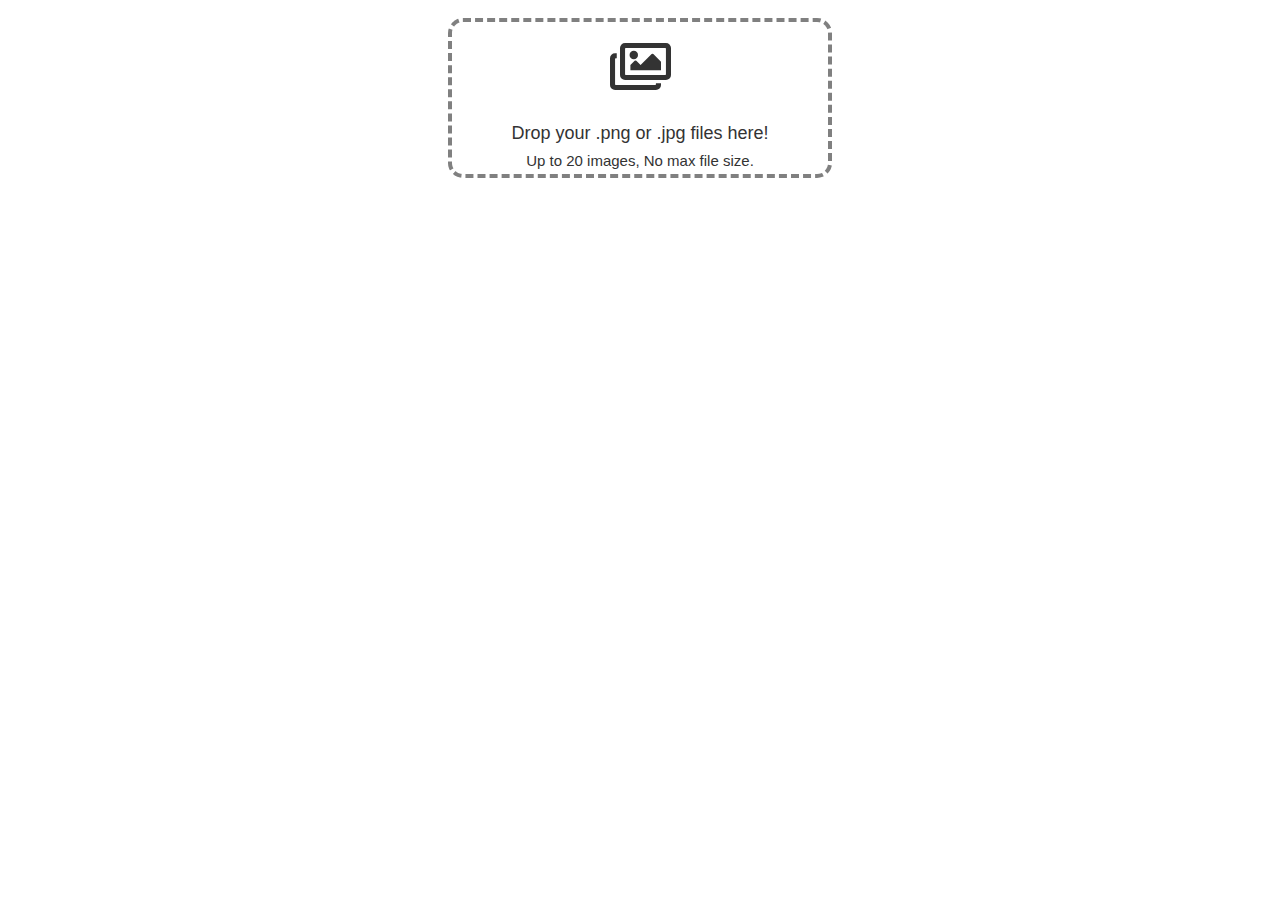
==== index.html @ bd0c081b "commit" ====
<!DOCTYPE html>
<html lang="en">
<head>
    <meta charset="UTF-8">
    <meta http-equiv="X-UA-Compatible" content="IE=edge">
    <meta name="viewport" content="width=device-width, initial-scale=1.0">
    <title>File Input Drag n Drop</title>
    <link rel="stylesheet" href="https://cdnjs.cloudflare.com/ajax/libs/font-awesome/5.15.3/css/all.min.css" />
    <link rel="stylesheet" href="css/main.css">
    <script src="js/main.js" defer></script>
</head>
<body>
    <main>
        <section class="droparea">
            <i class="far fa-images"></i>
            <p>Drop your .png or .jpg files here!</p>
            <p><small>Up to 20 images, No max file size.</small></p>
        </section>
    </main>
</body>
</html>
---- css/main.css ----
* {
    margin: 0;
    padding: 0;
    box-sizing: border-box;
  }
  
  html {
    font-size: 18px;
    font-family: Arial, Helvetica, sans-serif;
    color: #333;
    line-height: 1.5rem;
  }
  
  body {
    background-color: #fff;
    min-height: 100vh;
    display: flex;
    justify-content: center;
    align-items: flex-start;
  }
  
  main {
    display: flex;
    flex-direction: column;
  }
  
  header {
    margin-top: 1rem;
  }
  
  .droparea {
    margin: 1rem auto;
    display: flex;
    flex-direction: column;
    justify-content: center;
    align-items: center;
    width: 384px;
    max-width: 100%;
    height: 160px;
    border: 4px dashed grey;
    border-radius: 15px;
  }
  
  .droparea i {
    font-size: 3rem;
    flex-grow: 1;
    padding-top: 1rem;
  }
  
  .green-border {
    border-color: green;
  }
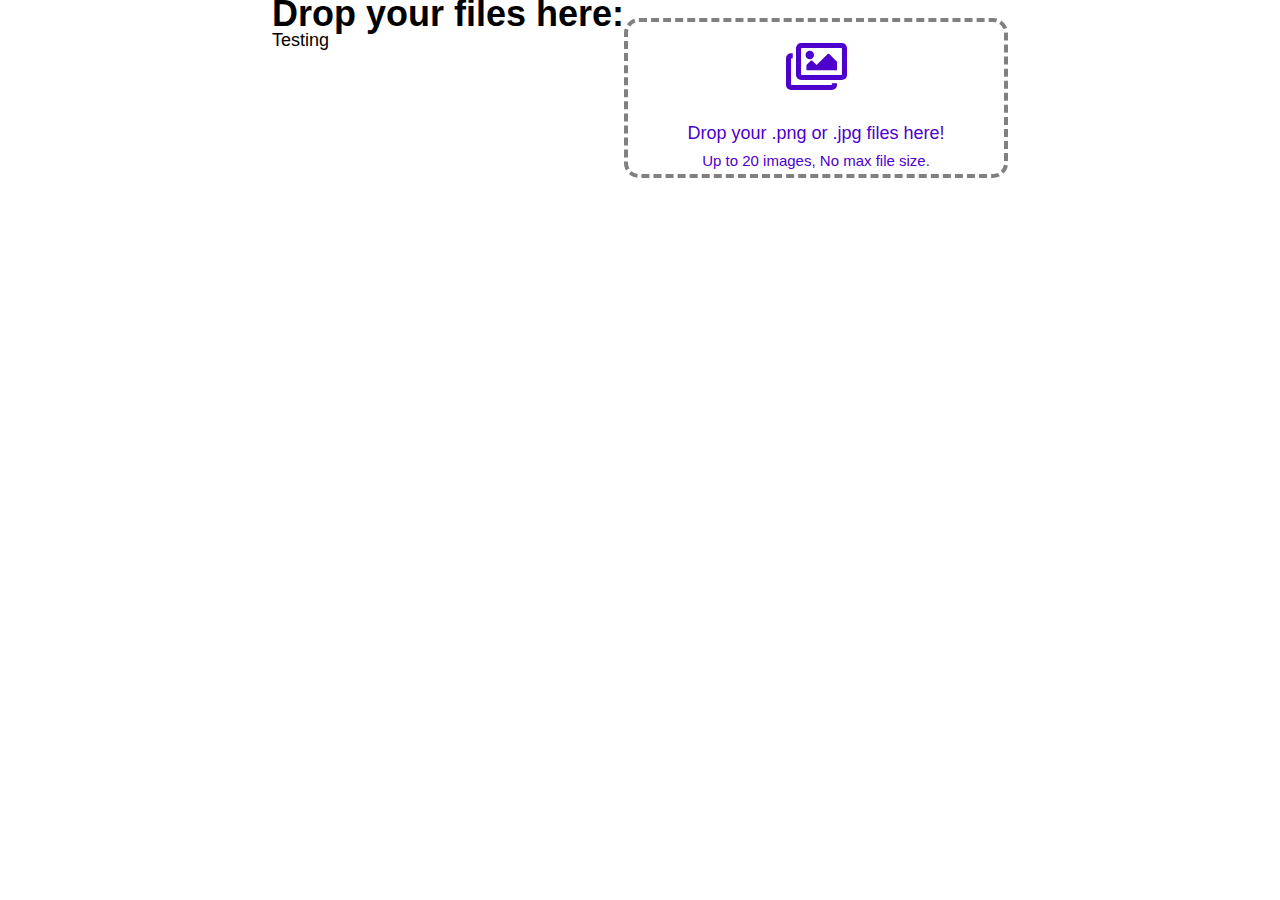
==== commit a5d5f51a: "PreStart" ====
--- a/index.html
+++ b/index.html
@@ -10,6 +10,11 @@
     <script src="js/main.js" defer></script>
 </head>
 <body>
+    <!-- Here you can adjust the site without worrying about the drag and drop -->
+    <div class="one">
+    <h1>Drop your files here:</h1> 
+    <p>Testing</p>
+</div>
     <main>
         <section class="droparea">
             <i class="far fa-images"></i>
--- a/css/main.css
+++ b/css/main.css
@@ -7,7 +7,7 @@
   html {
     font-size: 18px;
     font-family: Arial, Helvetica, sans-serif;
-    color: #333;
+    color: rgb(78, 0, 204);
     line-height: 1.5rem;
   }
   
@@ -49,4 +49,8 @@
   
   .green-border {
     border-color: green;
+  }
+
+  .one {
+      color: black;
   }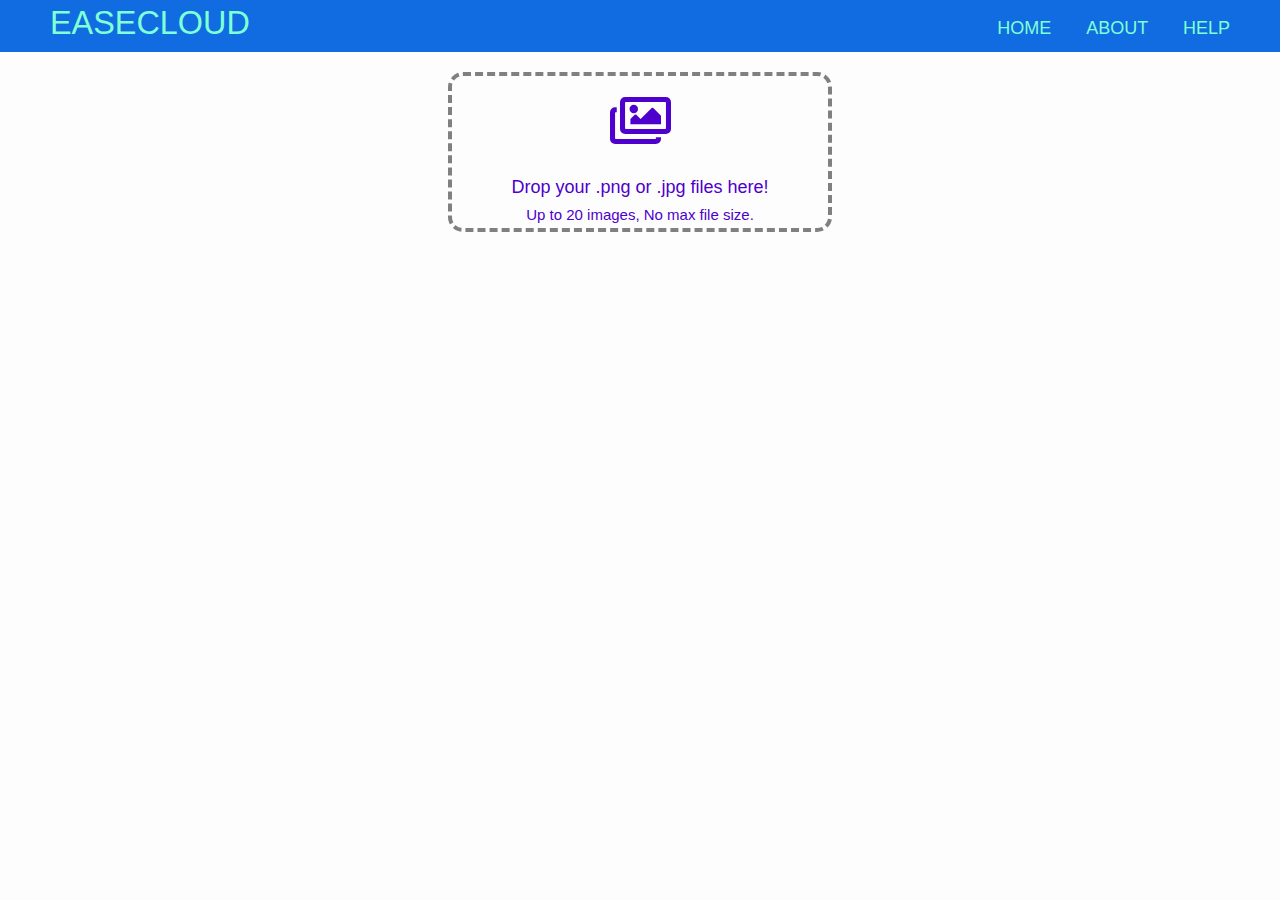
==== commit 100ff22e: "Nav Bar" ====
--- a/index.html
+++ b/index.html
@@ -9,7 +9,15 @@
     <link rel="stylesheet" href="css/main.css">
     <script src="js/main.js" defer></script>
 </head>
-<body>
+<body style="background-image: url('Images/_3.png');">
+    <div class="Header">
+        <a href="#" class="Logo" Game Launcher>EaseCloud</a>
+        <div class="Nav">
+        <a href="#Home">Home</a>
+        <a href="#About">About</a>
+        <a href="#Help">Help</a>
+        </div>
+        </div>
     <!-- Here you can adjust the site without worrying about the drag and drop -->
     <div class="one">
     <h1>Drop your files here:</h1> 
--- a/css/main.css
+++ b/css/main.css
@@ -12,11 +12,12 @@
   }
   
   body {
-    background-color: #fff;
+    background-color: rgba(247, 247, 247, 0.212);
     min-height: 100vh;
     display: flex;
     justify-content: center;
     align-items: flex-start;
+    display: inline;
   }
   
   main {
@@ -53,4 +54,35 @@
 
   .one {
       color: black;
-  }+      
+  }
+
+  @import url('https://fonts.googleapis.com/css2?family=Cairo:wght@600&display=swap');
+*{font-family: 'Cairo', sans-serif;
+margin: 0%;
+padding: 0%;
+}
+.Header{
+background-color: rgb(17, 108, 226);
+width: 100%;
+position: fixed;
+z-index: 999;
+display: flex;
+justify-content: space-between;
+align-items: baseline;
+padding: 10px 50px;
+}
+.Logo{
+    text-decoration: none;
+    text-transform: uppercase;
+    color: aquamarine;
+    font-size: 1.8em;
+}
+
+.Nav a{
+  text-decoration: none;
+  text-transform: uppercase;
+  color: aquamarine;
+  font-size: 1em;
+  padding-left: 30px;
+}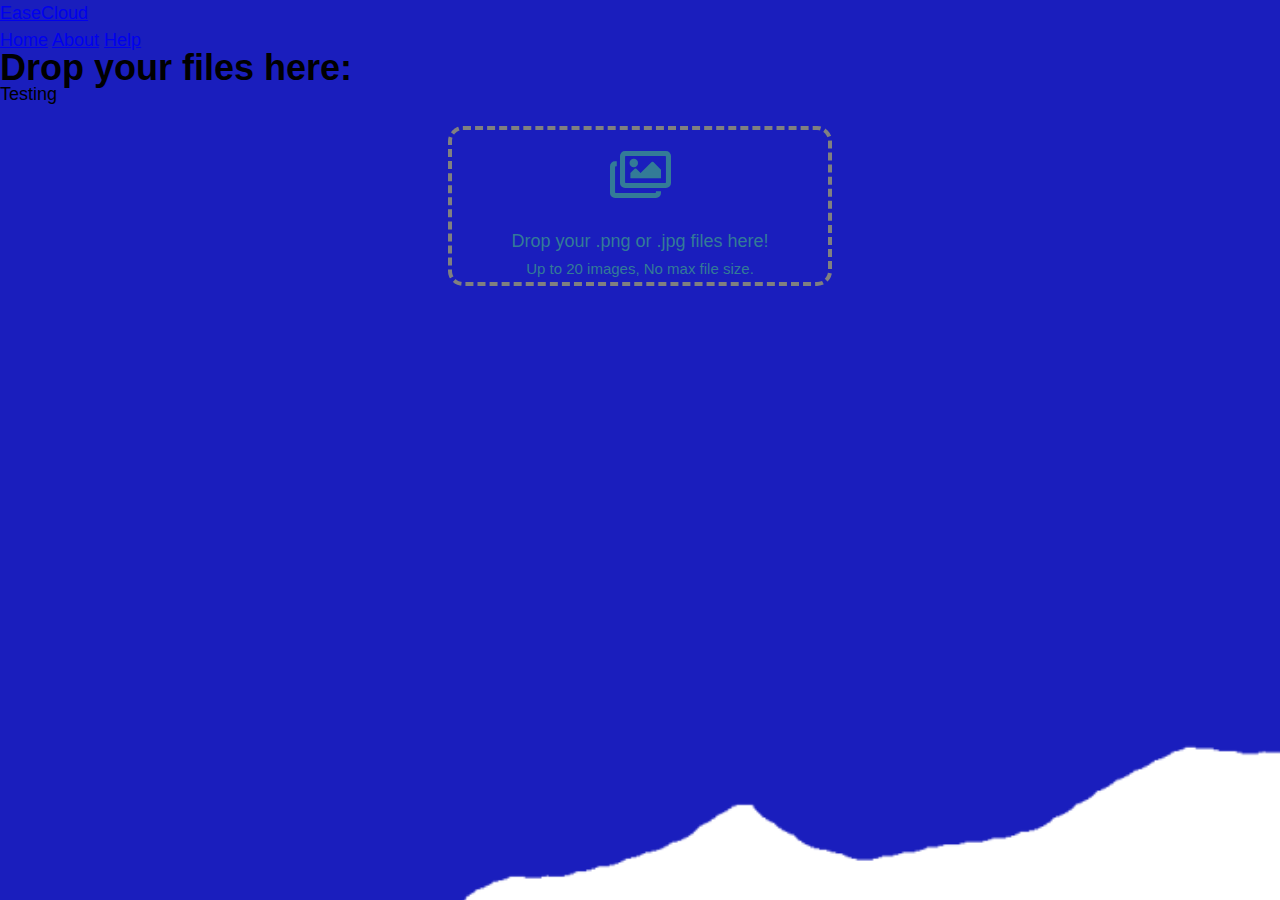
==== commit 3ecf96e1: "Hi" ====
--- a/index.html
+++ b/index.html
@@ -6,10 +6,18 @@
     <meta name="viewport" content="width=device-width, initial-scale=1.0">
     <title>File Input Drag n Drop</title>
     <link rel="stylesheet" href="https://cdnjs.cloudflare.com/ajax/libs/font-awesome/5.15.3/css/all.min.css" />
-    <link rel="stylesheet" href="css/main.css">
-    <script src="js/main.js" defer></script>
+    <link rel="stylesheet" href="css/Drag and Drop.css">
+    <script src="js/Drag and Drop.js" defer></script>
+    <style>
+        body{
+            background-image: url('Images/AA.png');
+            background-repeat: no-repeat;
+            background-size: cover;
+        }
+    </style>
 </head>
-<body style="background-image: url('Images/_3.png');">
+<body>
+    <!--Nav Bar-->
     <div class="Header">
         <a href="#" class="Logo" Game Launcher>EaseCloud</a>
         <div class="Nav">
--- a/css/Drag and Drop.css
+++ b/css/Drag and Drop.css
@@ -0,0 +1,60 @@
+* {
+    margin: 0;
+    padding: 0;
+    box-sizing: border-box;
+  }
+  
+  html {
+    font-size: 18px;
+    font-family: Arial, Helvetica, sans-serif;
+    color: rgb(51, 123, 151);
+    line-height: 1.5rem;
+  }
+  
+  body {
+    background-image: url('Images/AA.png');
+    /*
+    background-color: rgba(247, 247, 247, 0.212);
+    min-height: 100vh;
+    display: flex;
+    justify-content: center;
+    align-items: flex-start;
+    display: inline;*/
+  }
+  
+  main {
+    display: flex;
+    flex-direction: column;
+  }
+  
+  header {
+    margin-top: 1rem;
+  }
+  
+  .droparea {
+    margin: 1rem auto;
+    display: flex;
+    flex-direction: column;
+    justify-content: center;
+    align-items: center;
+    width: 384px;
+    max-width: 100%;
+    height: 160px;
+    border: 4px dashed grey;
+    border-radius: 15px;
+  }
+  
+  .droparea i {
+    font-size: 3rem;
+    flex-grow: 1;
+    padding-top: 1rem;
+  }
+  
+  .green-border {
+    border-color: green;
+  }
+
+  .one {
+      color: black;
+      
+  }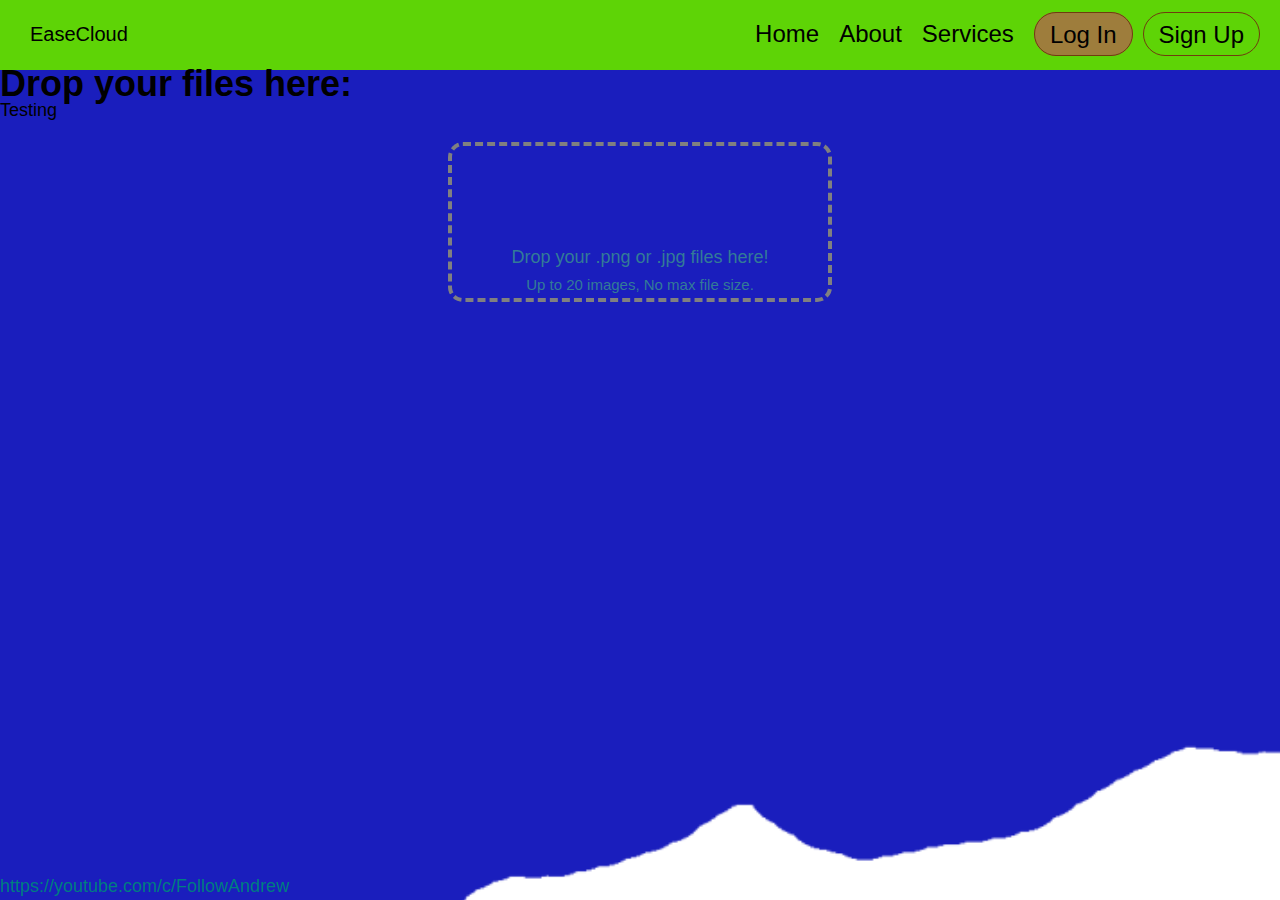
==== commit a765473d: "Ah,,," ====
--- a/index.html
+++ b/index.html
@@ -2,12 +2,23 @@
 <html lang="en">
 <head>
     <meta charset="UTF-8">
-    <meta http-equiv="X-UA-Compatible" content="IE=edge">
     <meta name="viewport" content="width=device-width, initial-scale=1.0">
-    <title>File Input Drag n Drop</title>
-    <link rel="stylesheet" href="https://cdnjs.cloudflare.com/ajax/libs/font-awesome/5.15.3/css/all.min.css" />
-    <link rel="stylesheet" href="css/Drag and Drop.css">
-    <script src="js/Drag and Drop.js" defer></script>
+    <meta http-equiv="X-UA-Compatible" content="ie=edge">
+    <title>EaseCloud</title>
+    <link rel="stylesheet" href="Nav bar.css">
+    <link rel="stylesheet" href="Drag and Drop.css">
+   <script>
+        
+    $(function() {
+    $(".toggle").on("click", function() {
+        if ($(".item").hasClass("active")) {
+            $(".item").removeClass("active");
+        } else {
+            $(".item").addClass("active");
+        }
+    });
+});
+    </script>
     <style>
         body{
             background-image: url('Images/AA.png');
@@ -18,14 +29,23 @@
 </head>
 <body>
     <!--Nav Bar-->
-    <div class="Header">
-        <a href="#" class="Logo" Game Launcher>EaseCloud</a>
-        <div class="Nav">
-        <a href="#Home">Home</a>
-        <a href="#About">About</a>
-        <a href="#Help">Help</a>
-        </div>
-        </div>
+    <nav>
+        <ul class="menu">
+            <li class="logo"><a href="#">EaseCloud</a></li>
+            <li class="item"><a href="#">Home</a></li>
+            <li class="item"><a href="#">About</a></li>
+            <li class="item"><a href="#">Services</a></li>
+            </li>
+            <li class="item button"><a href="#">Log In</a></li>
+            <li class="item button secondary"><a href="#">Sign Up</a></li>
+            <li class="toggle"><span class="bars"></span></li>
+        </ul>
+    </nav>
+    <main>
+        <a href="https://youtube.com/c/FollowAndrew" style="position:fixed;bottom:0;color:teal;display:block;text-align:center;font-size:1em">https://youtube.com/c/FollowAndrew</a>
+    </main>
+</body>
+</html>
     <!-- Here you can adjust the site without worrying about the drag and drop -->
     <div class="one">
     <h1>Drop your files here:</h1> 
@@ -38,5 +58,10 @@
             <p><small>Up to 20 images, No max file size.</small></p>
         </section>
     </main>
+    
+    <script
+    src="https://code.jquery.com/jquery-3.4.1.slim.min.js"
+    integrity="sha256-pasqAKBDmFT4eHoN2ndd6lN370kFiGUFyTiUHWhU7k8="
+    crossorigin="anonymous"></script>
 </body>
 </html> --- a/Nav bar.css
+++ b/Nav bar.css
@@ -0,0 +1,161 @@
+* {
+    box-sizing: border-box;
+    padding: 0;
+    margin: 0;
+  }
+  body {
+    font-family: sans-serif;
+  }
+  nav {
+    background: rgb(94, 212, 6);
+    padding: 5px 20px;
+    font-family: Impact, Haettenschweiler, 'Arial Narrow Bold', sans-serif;
+  }
+  ul {
+    list-style-type: none;
+    font-size: xx-large;
+  }
+  a {
+    color: rgb(0, 0, 0);
+    text-decoration: none;
+    font-size: x-large;
+  }
+  a:hover {
+    text-decoration: underline;
+  }
+  .logo a:hover {
+    text-decoration: none;
+  }
+  .menu li {
+    font-size: 16px;
+    padding: 15px 5px;
+    white-space: nowrap;
+  }
+  .logo a,
+  .toggle a {
+    font-size: 20px;
+  }
+  .button.secondary {
+    border-bottom: 1px #444 solid;
+  }
+  
+  /* Mobile menu */
+  .menu {
+    display: flex;
+    flex-wrap: wrap;
+    justify-content: space-between;
+    align-items: center;
+  }
+  .toggle {
+    order: 1;
+  }
+  .item.button {
+    order: 2;
+  }
+  .item {
+    width: 100%;
+    text-align: center;
+    order: 3;
+    display: none;
+  }
+  .item.active {
+    display: block;
+  }
+  
+  /* Navbar Toggle */
+  .toggle {
+    cursor:pointer;
+  }
+  .bars {
+    background: #999;
+    display: inline-block;
+    height: 2px;
+    position: relative;
+    transition: background .2s ease-out;
+    width: 18px;
+  }
+  .bars:before,
+  .bars:after {
+    background: #999;
+    content: '';
+    display: block;
+    height: 100%;
+    position: absolute;
+    transition: all .2s ease-out;
+    width: 100%;
+  }
+  .bars:before {
+    top: 5px;
+  }
+  .bars:after {
+    top: -5px;
+  }
+  
+  /* Tablet menu */
+  @media all and (min-width: 468px) {
+    .menu {
+        justify-content: center;
+    }
+  
+    .logo {
+        flex: 1;
+    }
+  
+    .item.button {
+        width: auto;
+        order: 1;
+        display: block;
+    }
+    .toggle {
+        order: 2;
+    }
+    .button.secondary {
+        border: 0;
+    }
+    .button a {
+        padding: 7.5px 15px;
+        background: #9E7D3C;
+        border: 1px #703c0f solid;
+        border-radius:50em;
+    }
+    .button.secondary a {
+        background: transparent;    
+    }
+    .button a:hover {
+        text-decoration: none;
+        transition:all .25s;
+    }
+    .button:not(.secondary) a:hover {
+        background: #9b762c;
+        border-color: #4d2503;
+    }
+    .button.secondary a:hover {
+        color: #ddd;
+    } 
+  }
+  
+  /* Desktop menu */
+  @media all and (min-width: 768px) {
+    .item {
+        display: block;
+        width: auto;
+    }
+    .toggle {
+        display: none;
+    }
+    .logo {
+        order: 0;
+    }
+    .item {
+        order: 1;
+    }
+    .button {
+        order: 2;
+    }
+    .menu li {
+        padding: 15px 10px;
+    }
+    .menu li.button {
+        padding-right: 0;
+    }
+  }--- a/Drag and Drop.css
+++ b/Drag and Drop.css
@@ -0,0 +1,60 @@
+* {
+    margin: 0;
+    padding: 0;
+    box-sizing: border-box;
+  }
+  
+  html {
+    font-size: 18px;
+    font-family: Arial, Helvetica, sans-serif;
+    color: rgb(51, 123, 151);
+    line-height: 1.5rem;
+  }
+  
+  body {
+    background-image: url('Images/AA.png');
+    /*
+    background-color: rgba(247, 247, 247, 0.212);
+    min-height: 100vh;
+    display: flex;
+    justify-content: center;
+    align-items: flex-start;
+    display: inline;*/
+  }
+  
+  main {
+    display: flex;
+    flex-direction: column;
+  }
+  
+  header {
+    margin-top: 1rem;
+  }
+  
+  .droparea {
+    margin: 1rem auto;
+    display: flex;
+    flex-direction: column;
+    justify-content: center;
+    align-items: center;
+    width: 384px;
+    max-width: 100%;
+    height: 160px;
+    border: 4px dashed grey;
+    border-radius: 15px;
+  }
+  
+  .droparea i {
+    font-size: 3rem;
+    flex-grow: 1;
+    padding-top: 1rem;
+  }
+  
+  .green-border {
+    border-color: green;
+  }
+
+  .one {
+      color: black;
+      
+  }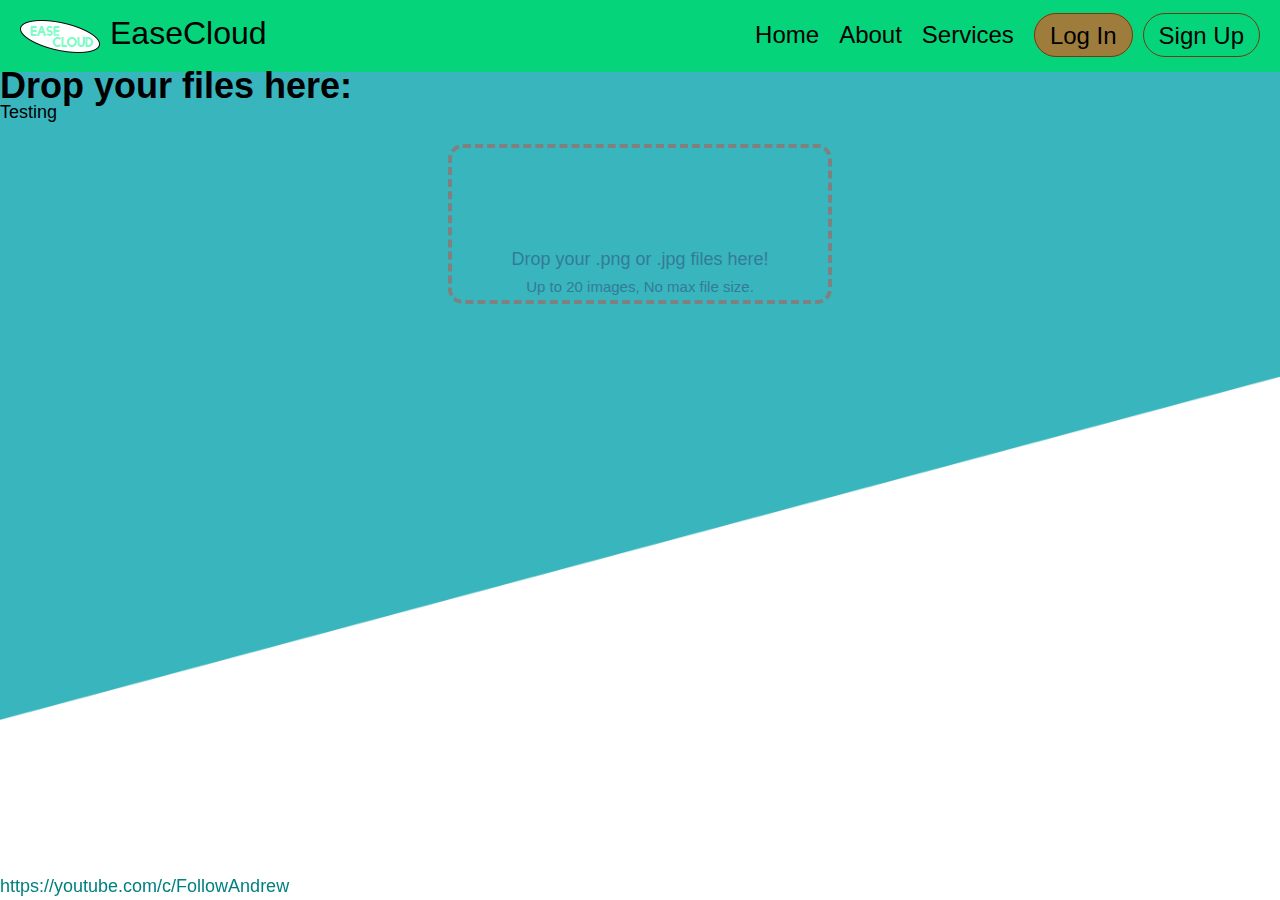
==== commit 2708ba0d: "Looks great!" ====
--- a/index.html
+++ b/index.html
@@ -21,7 +21,7 @@
     </script>
     <style>
         body{
-            background-image: url('Images/AA.png');
+            background-image: url('Images/Background.png');
             background-repeat: no-repeat;
             background-size: cover;
         }
@@ -31,6 +31,7 @@
     <!--Nav Bar-->
     <nav>
         <ul class="menu">
+            <img src="Images/Untitled-1.png">
             <li class="logo"><a href="#">EaseCloud</a></li>
             <li class="item"><a href="#">Home</a></li>
             <li class="item"><a href="#">About</a></li>
--- a/Nav bar.css
+++ b/Nav bar.css
@@ -7,7 +7,7 @@
     font-family: sans-serif;
   }
   nav {
-    background: rgb(94, 212, 6);
+    background: #06d47b;
     padding: 5px 20px;
     font-family: Impact, Haettenschweiler, 'Arial Narrow Bold', sans-serif;
   }
@@ -33,7 +33,7 @@
   }
   .logo a,
   .toggle a {
-    font-size: 20px;
+    font-size: xx-large;
   }
   .button.secondary {
     border-bottom: 1px #444 solid;
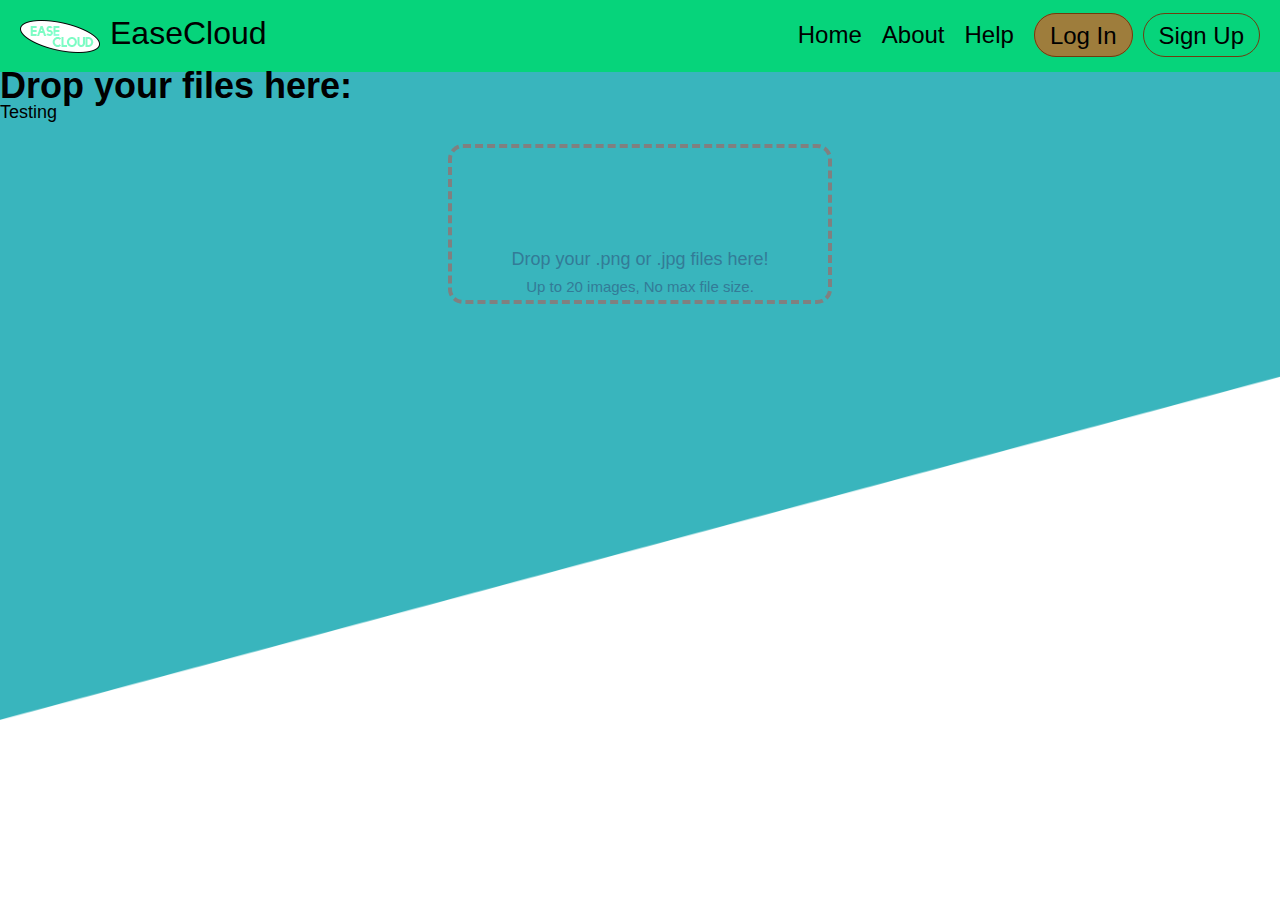
==== commit 3996596f: "." ====
--- a/index.html
+++ b/index.html
@@ -35,7 +35,7 @@
             <li class="logo"><a href="#">EaseCloud</a></li>
             <li class="item"><a href="#">Home</a></li>
             <li class="item"><a href="#">About</a></li>
-            <li class="item"><a href="#">Services</a></li>
+            <li class="item"><a href="#">Help</a></li>
             </li>
             <li class="item button"><a href="#">Log In</a></li>
             <li class="item button secondary"><a href="#">Sign Up</a></li>
@@ -43,7 +43,7 @@
         </ul>
     </nav>
     <main>
-        <a href="https://youtube.com/c/FollowAndrew" style="position:fixed;bottom:0;color:teal;display:block;text-align:center;font-size:1em">https://youtube.com/c/FollowAndrew</a>
+
     </main>
 </body>
 </html>
--- a/Nav bar.css
+++ b/Nav bar.css
@@ -4,7 +4,7 @@
     margin: 0;
   }
   body {
-    font-family: sans-serif;
+   font-family: sans-serif;
   }
   nav {
     background: #06d47b;
